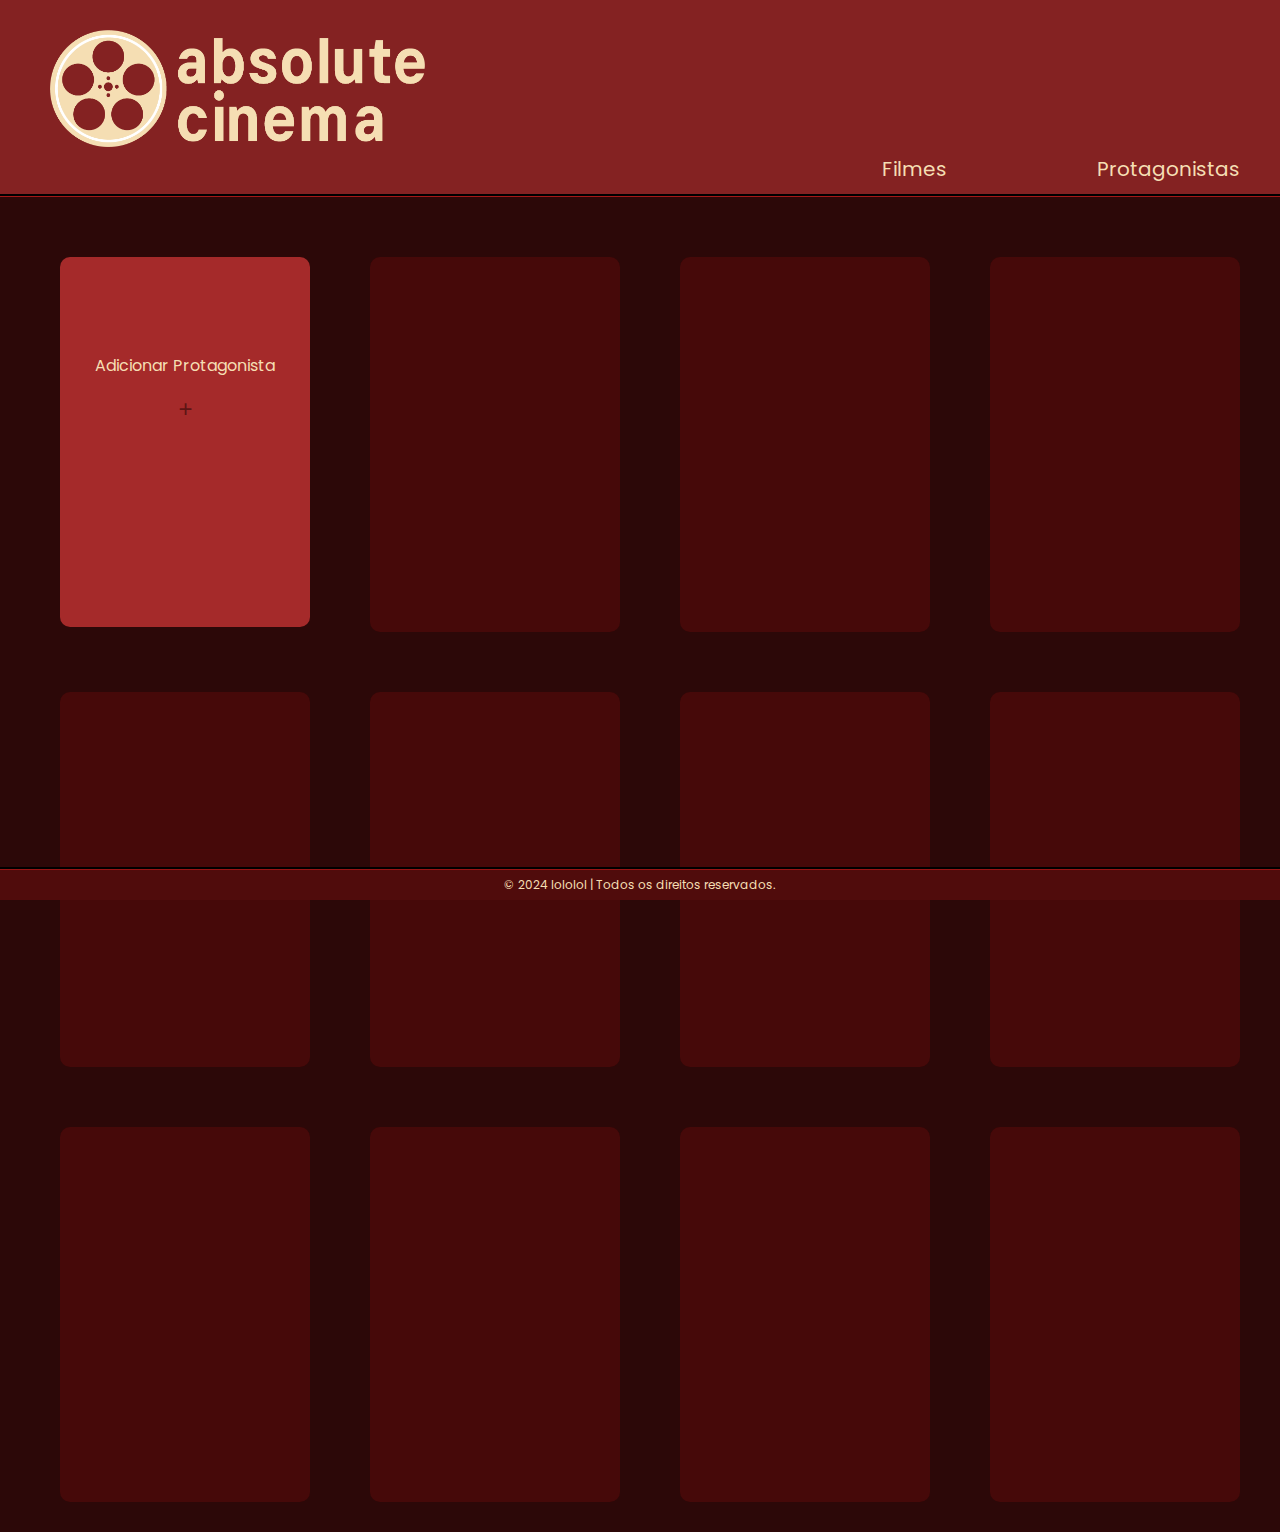
==== personagens.html @ 48189081 "primeiro-commit" ====
<!DOCTYPE html>
<html lang="pt-br">

<head>
    <meta charset="UTF-8">
    <meta name="viewport" content="width=device-width, initial-scale=1.0">
    <title>| absolute || CINEMA |</title>
    <script src="personagens.js" defer></script>
    <link rel="stylesheet" href="personagens.css">
    <link rel="preconnect" href="https://fonts.googleapis.com">
    <link rel="preconnect" href="https://fonts.gstatic.com" crossorigin>
    <link
        href="https://fonts.googleapis.com/css2?family=Poppins:ital,wght@0,100;0,200;0,300;0,400;0,500;0,600;0,700;0,800;0,900;1,100;1,200;1,300;1,400;1,500;1,600;1,700;1,800;1,900&display=swap"
        rel="stylesheet">
</head>

<body onload="mostrarImagem()">

    <div class="container">
        <div id="div-popup-perso" class="oculta">
        </div>
    </div>

    <div class="container">
        <div id="pop-up" class="oculta">
            <button onclick="fecharPopup()" class="fechar-popup">x</button>
            <h2>Informações do/a Protagonista:</h2>
            <h3>Todos os dados devem ser preenchidos.</h3>
            <form onsubmit="enviarProtagonista(event)">
                <label for="id_foto">Foto da Capa:</label>
                <input type="url" id="id_foto" name="protagonista_foto" placeholder="URL da foto" class="items-form">

                <label for="id_protagonista">Nome:</label>
                <input type="text" id="id_protagonista" name="protagonista_nome" class="items-form">

                <label for="id_real">Nome do/a Intérprete:</label>
                <input type="text" id="id_real" name="nome_real" class="items-form">

                <label for="id_filme">Nome do Filme:</label>
                <input type="text" id="id_nome-filme" name="nome_filme" class="items-form">

                <label for="id_habil">Habilidades:</label>
                <input type="text" id="id_habil" name="habilidades" class="items-form">

                <label for="id_descricao">Descrição da Personagem:</label>
                <input type="text" id="id_descricao" name="descricao" cols="15" rows="1" class="items-form">
                <button type="submit" onclick="fecharPopup()" id="botao-submit" class="items-form">Adicionar Personagem</button>
            </form>
        </div>
    </div>

    <header>
        <img src="logo-header.png" id="logo-aqui" alt="'Absolute Cinema'">
        <nav>
            <a href="index.html" class="nav-elementos">Filmes</a>
            <a href="personagens.html" class="nav-elementos">Protagonistas</a>
        </nav>
    </header>

    <main>
        <div id="div-personagens">
            <div id="adicionar-personagem">
                <p>Adicionar Protagonista</p>
                <button id="botao-add-personagem" onclick="fecharPopup()">+</button>
            </div>
            <div id="perso1" class="caixaPerso" onclick="popPerso(event)"></div>
            <div id="perso2" class="caixaPerso" onclick="popPerso(event)"></div>
            <div id="perso3" class="caixaPerso" onclick="popPerso(event)"></div>
            <div id="perso4" class="caixaPerso" onclick="popPerso(event)"></div>
            <div id="perso5" class="caixaPerso" onclick="popPerso(event)"></div>
            <div id="perso6" class="caixaPerso" onclick="popPerso(event)"></div>
            <div id="perso7" class="caixaPerso" onclick="popPerso(event)"></div>
            <div id="perso8" class="caixaPerso" onclick="popPerso(event)"></div>
            <div id="perso9" class="caixaPerso" onclick="popPerso(event)"></div>
            <div id="perso10" class="caixaPerso" onclick="popPerso(event)"></div>
            <div id="perso11" class="caixaPerso" onclick="popPerso(event)"></div>
        </div>
    </main>
    <footer>
        © 2024 lololol | Todos os direitos reservados.
    </footer>
</body>

</html>
---- personagens.css ----
.oculta {
    display: none;
}

body {
    background-color: rgb(44, 8, 8);
    margin: 0px;
    font-family: 'poppins';
}

#botao-apagar-perso {
    background-color: #500c0c;
    color: wheat;
    border: none;
    border-radius: 3px;
    height: 50px;
    font-size: 15pt;
    font-family: 'poppins', 'sans-serif';
    margin: 30px 0px 0px 0px;
}

#botao-apagar-perso:hover {
    background-color: #942222;
}

#botao-apagar-perso:active {
    background-color: #500c0c;
}

#container {
    display: flex;
    flex-direction: row;
    flex-wrap: wrap;
}

#div-personagens {
    display: flex;
    flex-direction: row;
    flex-wrap: wrap;
    margin: 30px 0px 0px 30px;
}

img {
    width: 375px;
    margin: 20px 0px 0px 40px;
}

a {
    text-decoration: none;
    color: wheat;
    font-size: 15pt;
}

a:hover {
    filter: drop-shadow(0px 0px 5px wheat);
}

.caixaPerso {
    width: 250px;
    height: 375px;
    margin: 30px;
    display: inline-flex;
    text-align: center;
    align-items: center;
    border-radius: 10px;
    background-color: #460909;
    background-position: center;
    background-size: cover;
    background-repeat: no-repeat;
    justify-content: center;
}

.caixaPerso:hover {
    box-shadow: #af0000 10px 5px 10px;
}

#adicionar-personagem {
    width: 250px;
    max-height: 190px;
    padding: 90px 0px;
    margin: 30px;
    display: flex;
    flex-direction: column;
    align-items: center;
    border-radius: 10px;
    background-color: #a52a2a;
}

#adicionar-personagem:hover {
    box-shadow: #af0000 10px 5px 10px;
}

#adicionar-personagem p {
    padding: 5px 9px;
    margin: 1px;
    color: wheat;
    text-align: center;
}

#adicionar-personagem button {
    width: 25px;
    height: 25px;
    margin: 10px;
    border: none;
    background-color: transparent;
    font-size: x-large;
    color: rgb(94, 21, 21);
}

#adicionar-personagem button:hover {
    color: wheat;
}

.fechar-popup {
    background-color: transparent;
    position: absolute;
    top: 25px;
    right: 25px;
    width: 30px;
    border: none;
    color: wheat;
}

.fechar-popup:hover {
    filter: drop-shadow(white 0px 0px 3px);
}

#pop-up {
    border-radius: 10px;
    padding: 35px;
    text-align: center;
    position: absolute;
    top: 15vh;
    background-color: #691818;
    text-align: center;
}

#pop-up input,
textarea {
    background-color: #500c0c;
    border: none;
    color: wheat;
    border-radius: 3px;
    text-align: center;
}

#pop-up h2 {
    color: wheat;
    font-size: 20pt;
}

#pop-up label {
    color: wheat;
    font-weight: 200;
    font-size: large;
}

#div-popup-perso {
    border-radius: 10px;
    padding: 50px;
    width: max-content;
    text-align: center;
    height: max-content;
    position: fixed;
    margin: 0px;
    top: 30vh;
    background-color: #691818;
    color: wheat;
    flex-direction: column;
    justify-content: center;
}

form {
    display: flex;
    flex-direction: column;
    justify-content: center;
    align-items: center;
    margin: 0px;
}

.items-form {
    width: 200px;
    padding: 5px;
    margin: 5px;
    font-weight: lighter;
}

form button {
    background-color: #500c0c;
    color: wheat;
    border: none;
    border-radius: 3px;
    height: 50px;
    font-size: 15pt;
    font-family: 'poppins', 'sans-serif';
}

form button:hover {
    background-color: #942222;
}

form button:active {
    background-color: #500c0c;
}

header {
    background-color: #842222;
    padding: 10px;
    border-bottom: groove #500c0c 3px;
}

nav {
    display: flex;
    justify-content: end;
}

.nav-elementos {
    margin: 0px 30px 0px 120px;
}

footer {
    border-top: groove #440909 3px;
    background-color: #500c0c;
    position: fixed;
    bottom: 0px;
    width: 100vw;
    height: 30px;
    color: wheat;
    display: flex;
    justify-content: center;
    align-items: center;
    font-size: 9pt;
}

.container {
    position: sticky;
    top: 1%;
    justify-content: center;
    display: flex;
}

h3 {
    color: wheat;
    font-weight: 200;
    margin-bottom: 50px;
    font-size: 12pt;
}

#botao-submit {
    height: max-content;
}
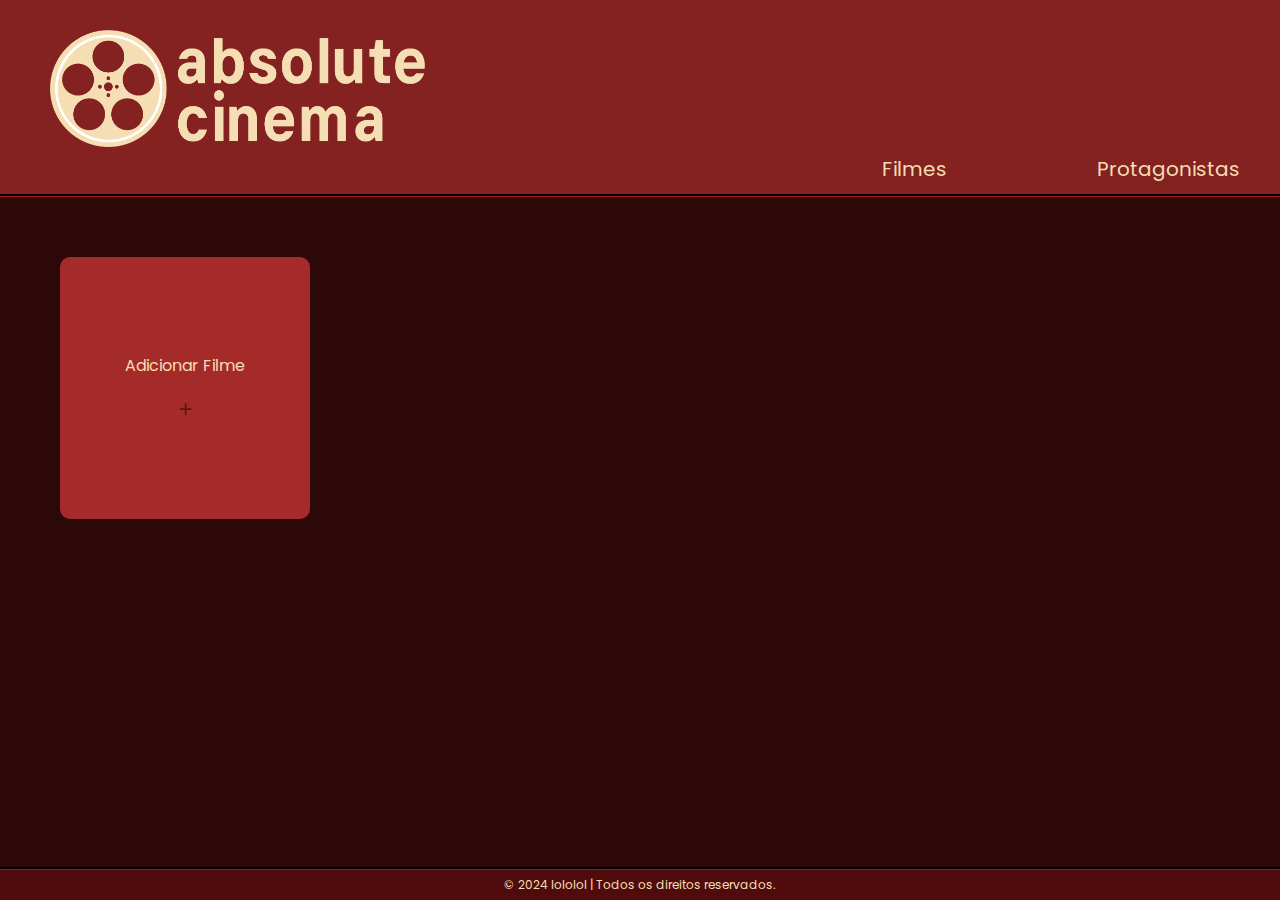
==== commit 6c045080: "Refeito o código." ====
--- a/personagens.html
+++ b/personagens.html
@@ -1,11 +1,10 @@
 <!DOCTYPE html>
-<html lang="pt-br">
+<html lang="pt-BR">
 
 <head>
     <meta charset="UTF-8">
     <meta name="viewport" content="width=device-width, initial-scale=1.0">
     <title>| absolute || CINEMA |</title>
-    <script src="personagens.js" defer></script>
     <link rel="stylesheet" href="personagens.css">
     <link rel="preconnect" href="https://fonts.googleapis.com">
     <link rel="preconnect" href="https://fonts.gstatic.com" crossorigin>
@@ -14,71 +13,60 @@
         rel="stylesheet">
 </head>
 
-<body onload="mostrarImagem()">
+<body>
 
-    <div class="container">
-        <div id="div-popup-perso" class="oculta">
+    <div class="sticky-container">
+        <div id="div-popup-chars" class="oculta">
         </div>
     </div>
 
-    <div class="container">
-        <div id="pop-up" class="oculta">
+    <div class="sticky-container">
+        <div id="div-popup" class="oculta">
             <button onclick="fecharPopup()" class="fechar-popup">x</button>
-            <h2>Informações do/a Protagonista:</h2>
-            <h3>Todos os dados devem ser preenchidos.</h3>
-            <form onsubmit="enviarProtagonista(event)">
-                <label for="id_foto">Foto da Capa:</label>
-                <input type="url" id="id_foto" name="protagonista_foto" placeholder="URL da foto" class="items-form">
+            <h2>Informações do/a<br>Personagem:</h2>
+            <form onsubmit="enviarPersonagem(event)">
+                <label for="id-foto-char">Foto:</label>
+                <input type="url" name="foto-char" id="id-foto-char" placeholder="URL da Imagem" class="items-form">
 
-                <label for="id_protagonista">Nome:</label>
-                <input type="text" id="id_protagonista" name="protagonista_nome" class="items-form">
+                <label for="id-nome">Nome:</label>
+                <input type="text" name="nome" id="id-nome" class="items-form">
 
-                <label for="id_real">Nome do/a Intérprete:</label>
-                <input type="text" id="id_real" name="nome_real" class="items-form">
+                <label for="id-actor">Nome do/a Intérprete:</label>
+                <input type="text" name="actor" id="id-actor" class="items-form">
 
-                <label for="id_filme">Nome do Filme:</label>
-                <input type="text" id="id_nome-filme" name="nome_filme" class="items-form">
+                <label for="id-nome-filme">Nome do Filme:</label>
+                <input type="text" name="nome-filme" id="id-nome-filme" class="items-form">
 
-                <label for="id_habil">Habilidades:</label>
-                <input type="text" id="id_habil" name="habilidades" class="items-form">
+                <label for="id-habilidades">Habilidades:</label>
+                <input type="text" name="habilidades" id="id-habilidades" class="items-form">
 
-                <label for="id_descricao">Descrição da Personagem:</label>
-                <input type="text" id="id_descricao" name="descricao" cols="15" rows="1" class="items-form">
-                <button type="submit" onclick="fecharPopup()" id="botao-submit" class="items-form">Adicionar Personagem</button>
+                <label for="id-descricao">Descrição:</label>
+                <textarea name="descricao" id="id-descricao" cols="15" rows="1" class="items-form"></textarea>
+                <button type="submit" onclick="fecharPopup()" class="items-form">Adicionar Personagem</button>
             </form>
         </div>
     </div>
 
     <header>
-        <img src="logo-header.png" id="logo-aqui" alt="'Absolute Cinema'">
+        <img src="logo-header.png" alt="Logo do Cinema 'Absolute Cinema'">
         <nav>
-            <a href="index.html" class="nav-elementos">Filmes</a>
+            <a href="index.html" class="nav-elementos" id="nav-filmes">Filmes</a>
             <a href="personagens.html" class="nav-elementos">Protagonistas</a>
         </nav>
     </header>
-
     <main>
         <div id="div-personagens">
-            <div id="adicionar-personagem">
-                <p>Adicionar Protagonista</p>
-                <button id="botao-add-personagem" onclick="fecharPopup()">+</button>
+            <div id="div-adicionar-char">
+                <p>Adicionar Filme</p>
+                <button onclick=" fecharPopup()">+</button>
             </div>
-            <div id="perso1" class="caixaPerso" onclick="popPerso(event)"></div>
-            <div id="perso2" class="caixaPerso" onclick="popPerso(event)"></div>
-            <div id="perso3" class="caixaPerso" onclick="popPerso(event)"></div>
-            <div id="perso4" class="caixaPerso" onclick="popPerso(event)"></div>
-            <div id="perso5" class="caixaPerso" onclick="popPerso(event)"></div>
-            <div id="perso6" class="caixaPerso" onclick="popPerso(event)"></div>
-            <div id="perso7" class="caixaPerso" onclick="popPerso(event)"></div>
-            <div id="perso8" class="caixaPerso" onclick="popPerso(event)"></div>
-            <div id="perso9" class="caixaPerso" onclick="popPerso(event)"></div>
-            <div id="perso10" class="caixaPerso" onclick="popPerso(event)"></div>
-            <div id="perso11" class="caixaPerso" onclick="popPerso(event)"></div>
         </div>
     </main>
     <footer>
         © 2024 lololol | Todos os direitos reservados.
     </footer>
+
+    <script src="personagens.js"></script>
 </body>
 
 </html>--- a/personagens.css
+++ b/personagens.css
@@ -8,7 +8,7 @@
     font-family: 'poppins';
 }
 
-#botao-apagar-perso {
+#botao-apagar-char {
     background-color: #500c0c;
     color: wheat;
     border: none;
@@ -17,17 +17,18 @@
     font-size: 15pt;
     font-family: 'poppins', 'sans-serif';
     margin: 30px 0px 0px 0px;
-}
-
-#botao-apagar-perso:hover {
+    font-weight: lighter;
+}
+
+#botao-apagar-char:hover {
     background-color: #942222;
 }
 
-#botao-apagar-perso:active {
-    background-color: #500c0c;
-}
-
-#container {
+#botao-apagar-char:active {
+    background-color: #500c0c;
+}
+
+#div-container {
     display: flex;
     flex-direction: row;
     flex-wrap: wrap;
@@ -55,7 +56,7 @@
     filter: drop-shadow(0px 0px 5px wheat);
 }
 
-.caixaPerso {
+.class-char-covers {
     width: 250px;
     height: 375px;
     margin: 30px;
@@ -70,11 +71,11 @@
     justify-content: center;
 }
 
-.caixaPerso:hover {
+.class-char-covers:hover {
     box-shadow: #af0000 10px 5px 10px;
 }
 
-#adicionar-personagem {
+#div-adicionar-char {
     width: 250px;
     max-height: 190px;
     padding: 90px 0px;
@@ -86,18 +87,18 @@
     background-color: #a52a2a;
 }
 
-#adicionar-personagem:hover {
+#div-adicionar-char:hover {
     box-shadow: #af0000 10px 5px 10px;
 }
 
-#adicionar-personagem p {
+#div-adicionar-char p {
     padding: 5px 9px;
     margin: 1px;
     color: wheat;
     text-align: center;
 }
 
-#adicionar-personagem button {
+#div-adicionar-char button {
     width: 25px;
     height: 25px;
     margin: 10px;
@@ -107,7 +108,7 @@
     color: rgb(94, 21, 21);
 }
 
-#adicionar-personagem button:hover {
+#div-adicionar-char button:hover {
     color: wheat;
 }
 
@@ -125,37 +126,21 @@
     filter: drop-shadow(white 0px 0px 3px);
 }
 
-#pop-up {
-    border-radius: 10px;
-    padding: 35px;
+#div-popup {
+    border-radius: 10px;
+    padding: 50px;
+    max-width: 30vw;
     text-align: center;
     position: absolute;
     top: 15vh;
     background-color: #691818;
-    text-align: center;
-}
-
-#pop-up input,
-textarea {
-    background-color: #500c0c;
-    border: none;
-    color: wheat;
-    border-radius: 3px;
-    text-align: center;
-}
-
-#pop-up h2 {
-    color: wheat;
-    font-size: 20pt;
-}
-
-#pop-up label {
-    color: wheat;
-    font-weight: 200;
-    font-size: large;
-}
-
-#div-popup-perso {
+}
+
+#div-popup button {
+    margin: 10px;
+}
+
+#div-popup-chars {
     border-radius: 10px;
     padding: 50px;
     width: max-content;
@@ -170,6 +155,26 @@
     justify-content: center;
 }
 
+#div-popup input,
+textarea {
+    background-color: #500c0c;
+    border: none;
+    color: wheat;
+    border-radius: 3px;
+    text-align: center;
+}
+
+#div-popup h2 {
+    color: wheat;
+    font-size: 20pt;
+}
+
+#div-popup label {
+    color: wheat;
+    font-weight: 200;
+    font-size: large;
+}
+
 form {
     display: flex;
     flex-direction: column;
@@ -190,7 +195,7 @@
     color: wheat;
     border: none;
     border-radius: 3px;
-    height: 50px;
+    height: max-content;
     font-size: 15pt;
     font-family: 'poppins', 'sans-serif';
 }
@@ -211,7 +216,7 @@
 
 nav {
     display: flex;
-    justify-content: end;
+    justify-content: end;  
 }
 
 .nav-elementos {
@@ -232,7 +237,7 @@
     font-size: 9pt;
 }
 
-.container {
+.sticky-container {
     position: sticky;
     top: 1%;
     justify-content: center;
@@ -244,8 +249,4 @@
     font-weight: 200;
     margin-bottom: 50px;
     font-size: 12pt;
-}
-
-#botao-submit {
-    height: max-content;
 }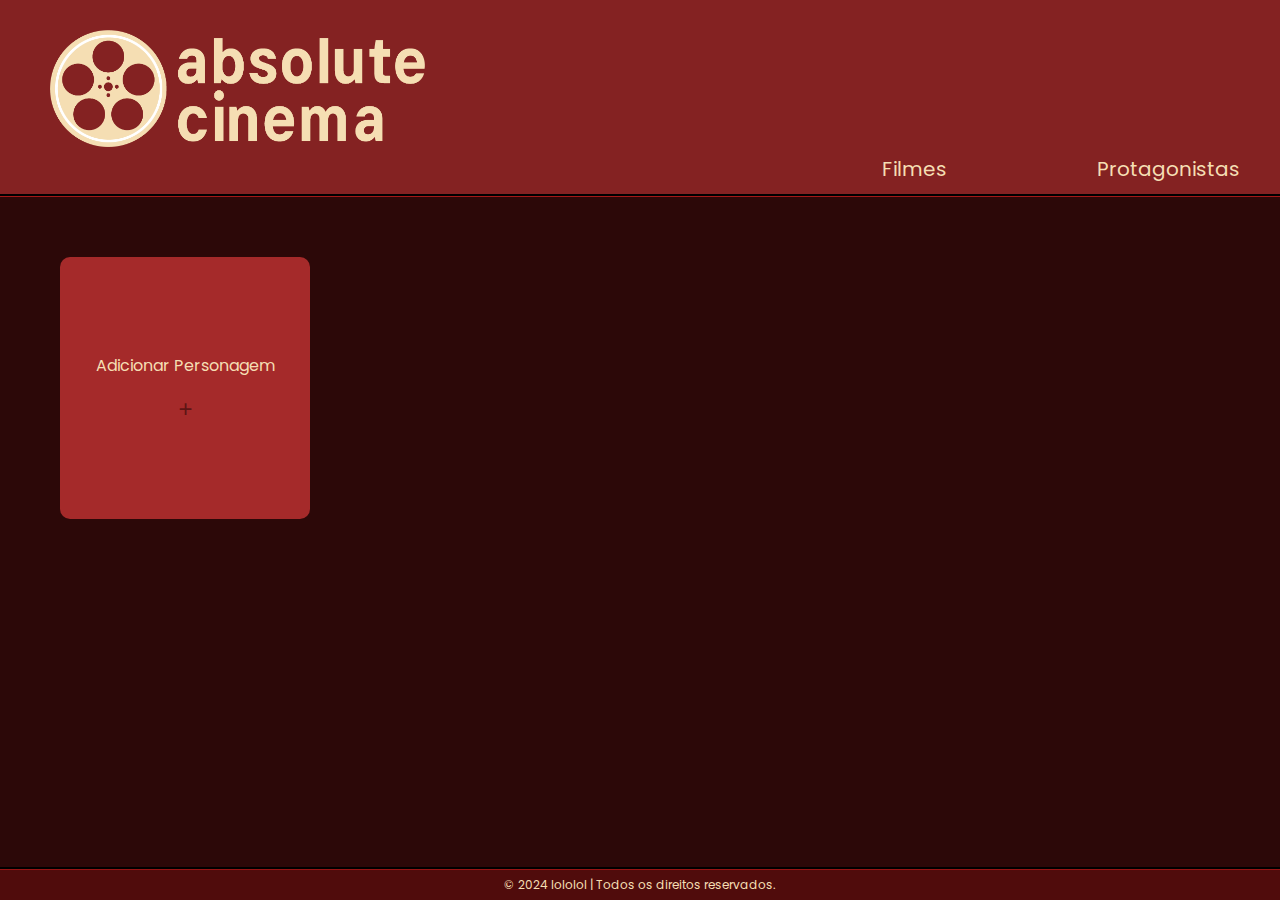
==== commit 849c692e: "Corrigidos pequenos erros de texto e o funcionamento da página de filmes." ====
--- a/personagens.html
+++ b/personagens.html
@@ -57,7 +57,7 @@
     <main>
         <div id="div-personagens">
             <div id="div-adicionar-char">
-                <p>Adicionar Filme</p>
+                <p>Adicionar Personagem</p>
                 <button onclick=" fecharPopup()">+</button>
             </div>
         </div>
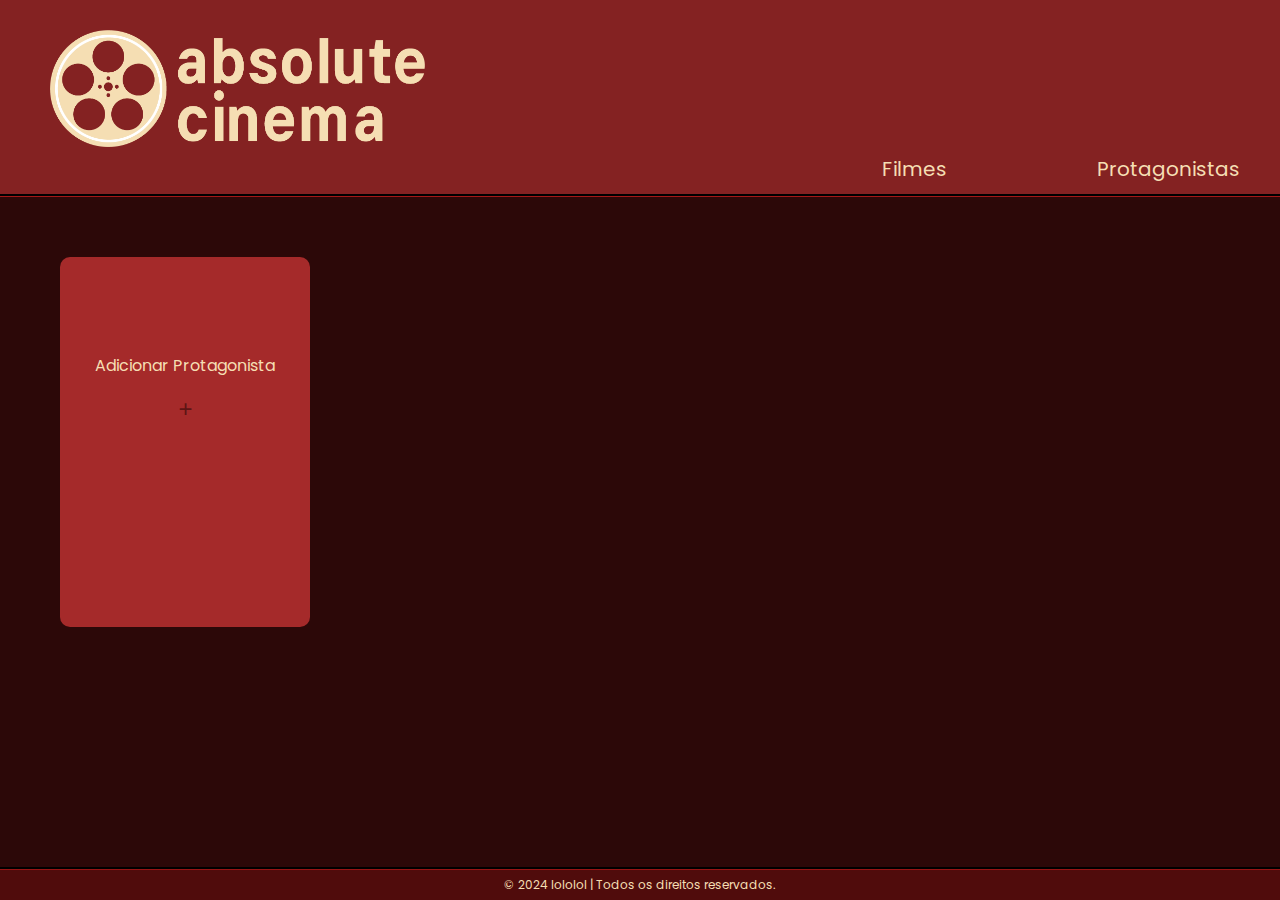
==== commit 9b18beb2: "Correções de CSS e texto." ====
--- a/personagens.html
+++ b/personagens.html
@@ -57,7 +57,7 @@
     <main>
         <div id="div-personagens">
             <div id="div-adicionar-char">
-                <p>Adicionar Personagem</p>
+                <p>Adicionar Protagonista</p>
                 <button onclick=" fecharPopup()">+</button>
             </div>
         </div>
--- a/personagens.css
+++ b/personagens.css
@@ -77,7 +77,7 @@
 
 #div-adicionar-char {
     width: 250px;
-    max-height: 190px;
+    height: 190px;
     padding: 90px 0px;
     margin: 30px;
     display: flex;
